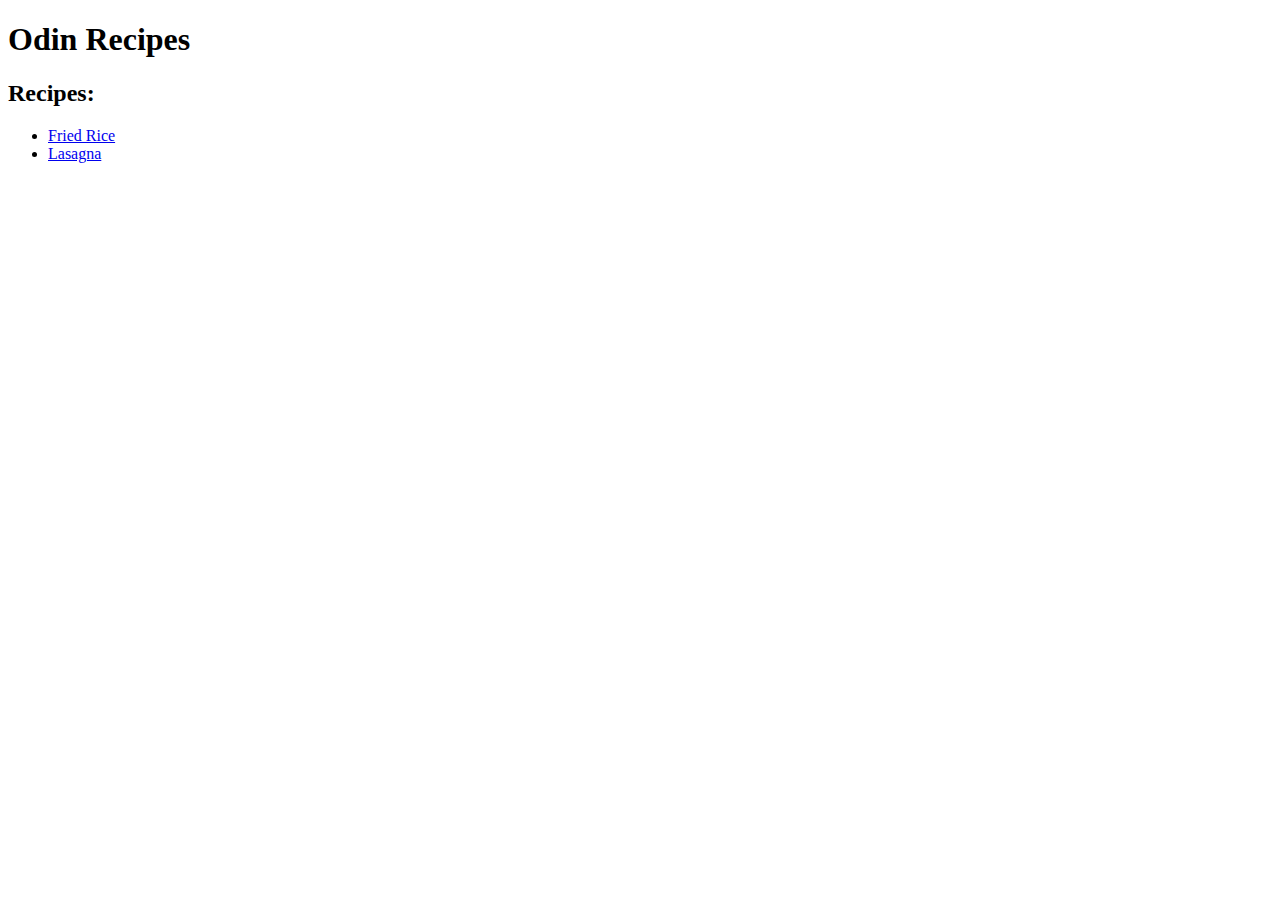
==== index.html @ ba45ba02 "Added index.html recipes/ fried-rice.html lasagna.html. started boilerplate" ====
<!DOCTYPE html>
<html lang ="en">
    <head>
        <meta charset="UTF-8">
        <meta name="viewport" content="width=device-width, initial-scale=1.0">
        <title>Odin Recipes</title>
    </head>
    <body>
        <h1>Odin Recipes</h1>
        <h2>Recipes:</h2>
        <ul>
            <li><a href="recipes/fried-rice.html">Fried Rice</a></li>
            <li><a href="/recipes/lasagna.html">Lasagna</a></li>
        </ul>
        
    </body>
</html>
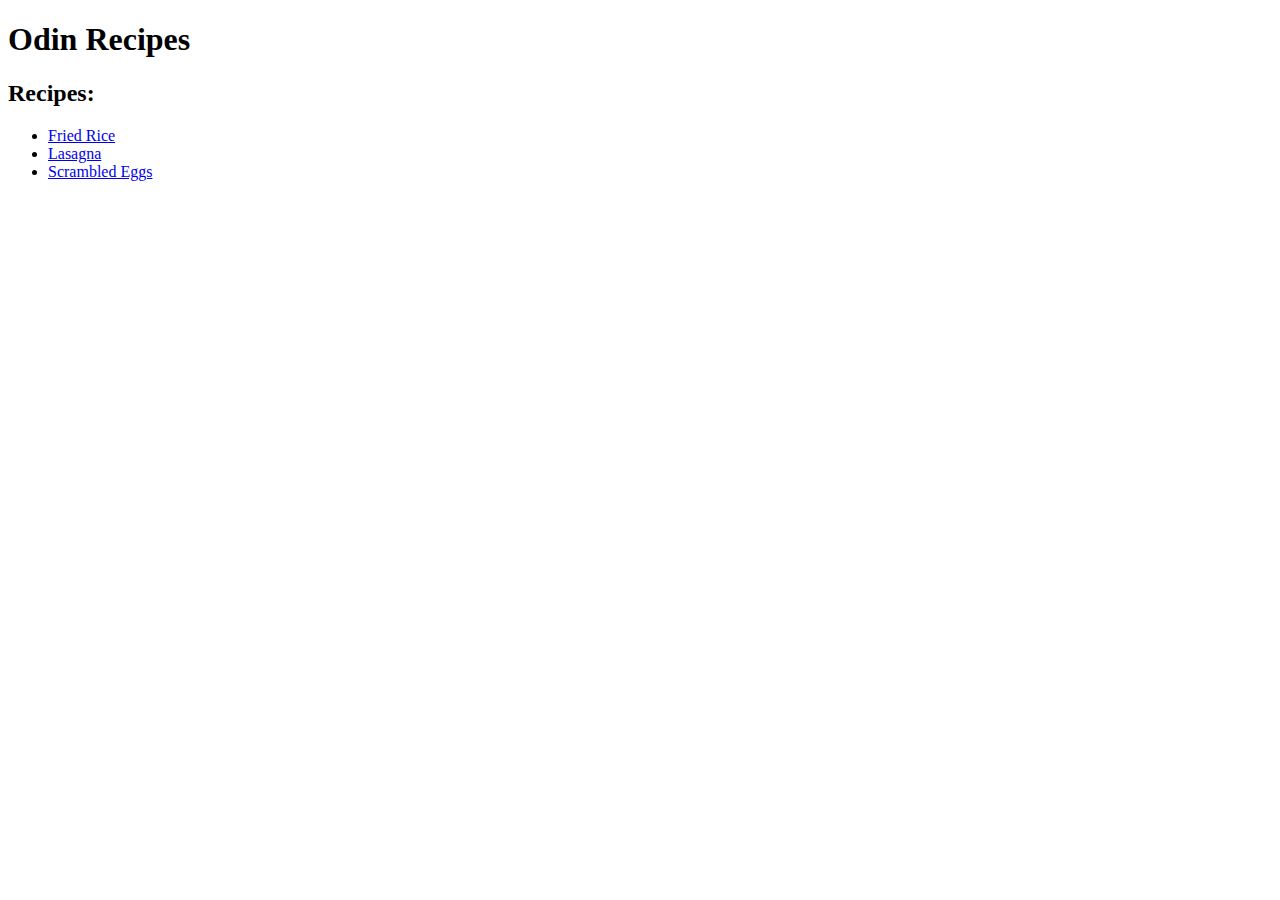
==== commit 34295bdd: "Added scrambled-eggs.html in recipes and completed recipe" ====
--- a/index.html
+++ b/index.html
@@ -3,6 +3,7 @@
     <head>
         <meta charset="UTF-8">
         <meta name="viewport" content="width=device-width, initial-scale=1.0">
+        <link rel="stylesheet" href="/styles.css">
         <title>Odin Recipes</title>
     </head>
     <body>
@@ -11,6 +12,7 @@
         <ul>
             <li><a href="recipes/fried-rice.html">Fried Rice</a></li>
             <li><a href="/recipes/lasagna.html">Lasagna</a></li>
+            <li><a href="/recipes/scrambled-eggs.html">Scrambled Eggs</a></li>
         </ul>
         
     </body>
--- a/styles.css
+++ b/styles.css
@@ -0,0 +1,14 @@
+. {
+    margin: 0%;
+    border: 0%;
+}
+
+#lasagna {
+    width: 50%;
+    height: auto;
+}
+
+#scrambled-eggs {
+    width: 50%;
+    height: auto;
+}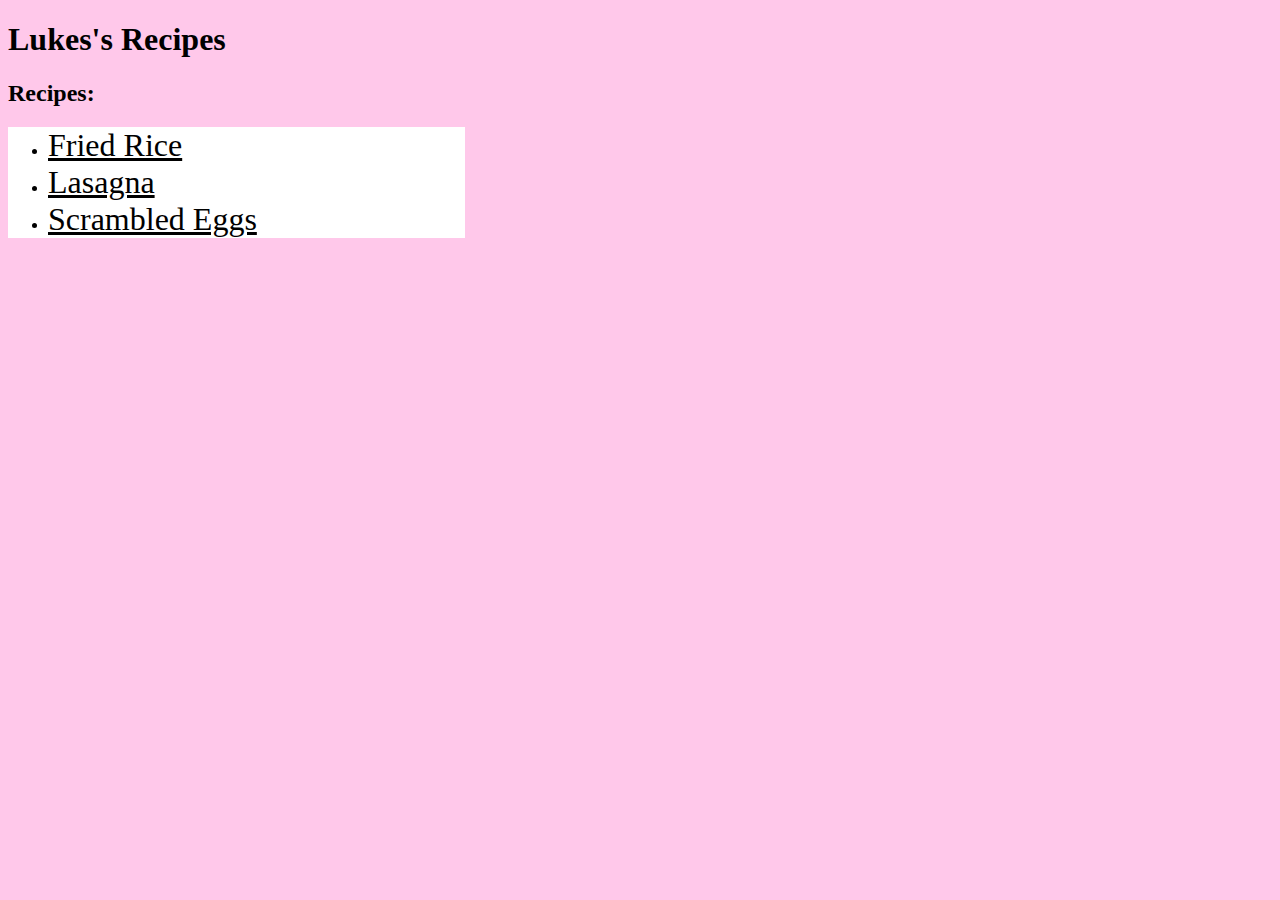
==== commit 907574de: "Completed recipes and added to styles" ====
--- a/index.html
+++ b/index.html
@@ -4,15 +4,15 @@
         <meta charset="UTF-8">
         <meta name="viewport" content="width=device-width, initial-scale=1.0">
         <link rel="stylesheet" href="/styles.css">
-        <title>Odin Recipes</title>
+        <title>Luke's Recipes</title>
     </head>
     <body>
-        <h1>Odin Recipes</h1>
+        <h1>Lukes's Recipes</h1>
         <h2>Recipes:</h2>
-        <ul>
-            <li><a href="recipes/fried-rice.html">Fried Rice</a></li>
-            <li><a href="/recipes/lasagna.html">Lasagna</a></li>
-            <li><a href="/recipes/scrambled-eggs.html">Scrambled Eggs</a></li>
+        <ul id="recipe-links">
+            <li><a class="link" href="recipes/fried-rice.html">Fried Rice</a></li>
+            <li><a class="link" href="/recipes/lasagna.html">Lasagna</a></li>
+            <li><a class="link" href="/recipes/scrambled-eggs.html">Scrambled Eggs</a></li>
         </ul>
         
     </body>
--- a/styles.css
+++ b/styles.css
@@ -1,6 +1,30 @@
 . {
     margin: 0%;
     border: 0%;
+}
+
+body {
+    background-color: rgb(255, 200, 234);
+}
+
+p {
+    background-color: rgb(206, 255, 255);
+}
+
+h1 {
+    font-size: xx-large;
+}
+
+h2 {
+    font-size: x-large;
+}
+
+ul {
+    background-color: rgb(209, 240, 206);
+}
+
+ol {
+    background-color: rgb(254, 255, 167);
 }
 
 #lasagna {
@@ -8,7 +32,24 @@
     height: auto;
 }
 
+#fried-rice {
+    width: 50%;
+    height: auto;
+}
+
 #scrambled-eggs {
     width: 50%;
     height: auto;
+}
+
+#recipe-links {
+    width: 33%;
+    height: auto;
+    background-color: rgb(255, 255, 255);
+    font-size: 100%;
+}
+
+.link {
+    color: black;
+    font-size: xx-large;
 }